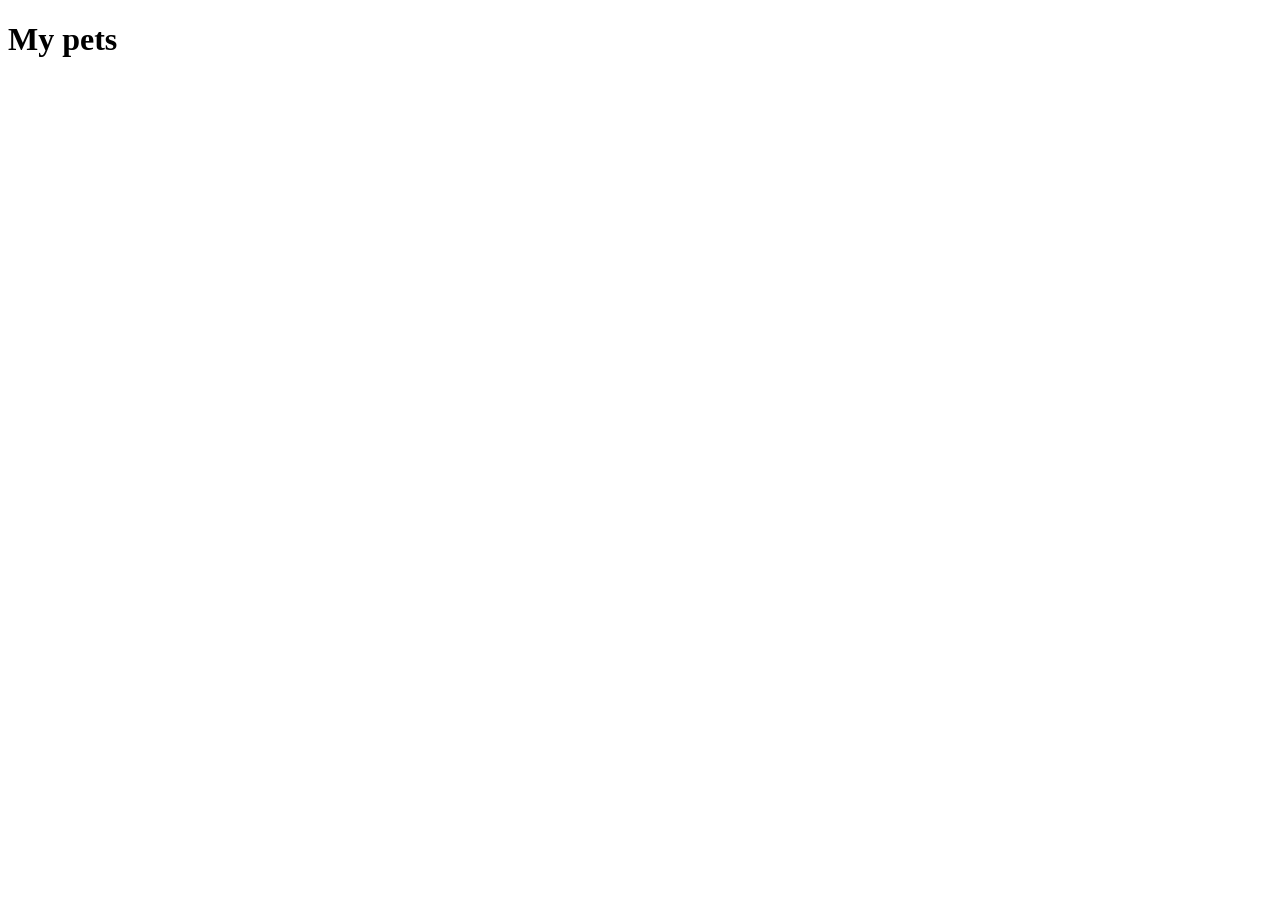
==== pets.html @ d08afb4a "Adelantado" ====
<!DOCTYPE html>
<html lang="en">
<head>
    <meta charset="UTF-8">
    <meta name="viewport" content="width=device-width, initial-scale=1.0">
    <title>Lyan's pets</title>
</head>
<body>
    <h1>My pets</h1>
</body>
</html>
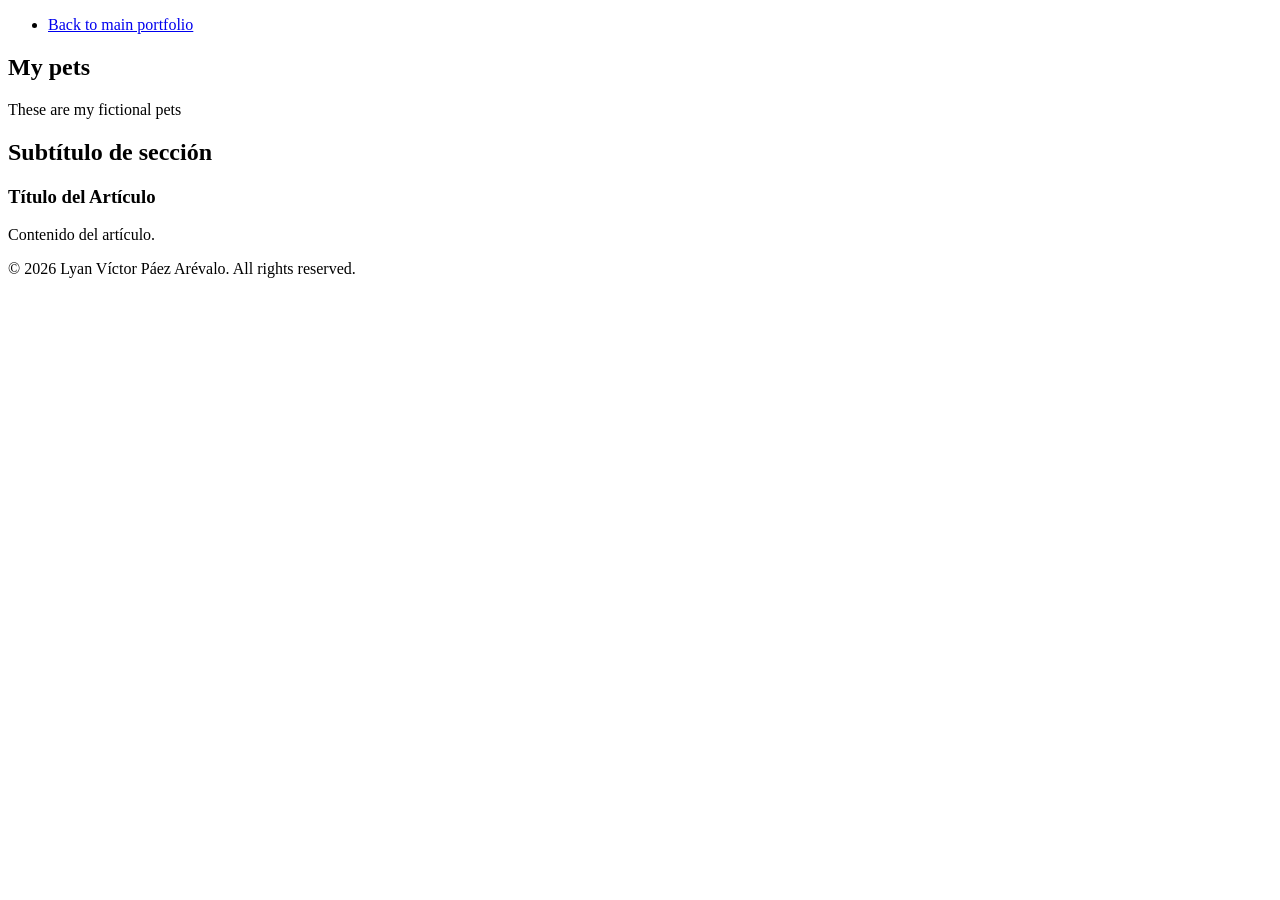
==== commit e6aba6cc: "adelanto" ====
--- a/pets.html
+++ b/pets.html
@@ -6,6 +6,32 @@
     <title>Lyan's pets</title>
 </head>
 <body>
-    <h1>My pets</h1>
+    <header>
+        <nav>
+            <ul>
+                <li><a href="./index.html">Back to main portfolio</a></li>
+            </ul>
+        </nav>
+    </header>
+    
+    <main>
+        <section>
+            <h1>My pets</h1>
+            <p>These are my fictional pets</p>
+        </section>
+    
+        <section id="contenido">
+            <h2>Subtítulo de sección</h2>
+            <article>
+                <h3>Título del Artículo</h3>
+                <p>Contenido del artículo.</p>
+            </article>
+        </section>
+    </main>
+    
+    <footer>
+        <p>&copy; 2026 Lyan Víctor Páez Arévalo. All rights reserved.</p>
+    </footer>
+    
 </body>
 </html>
